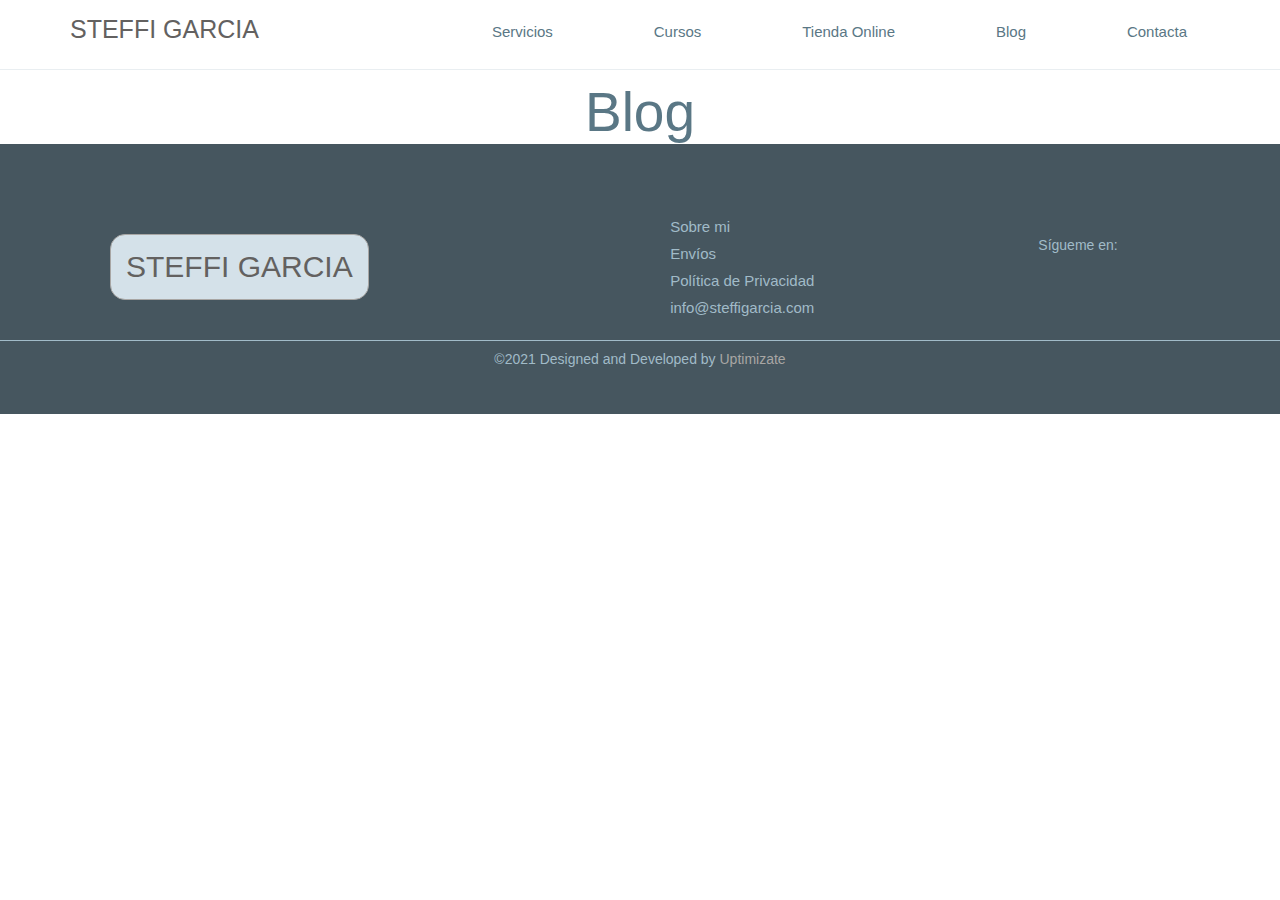
==== blog.html @ 65456393 "primera version proyecto uptimizate" ====
<!DOCTYPE html>
<html lang="es">

<head>
    <meta charset="UTF-8">
    <title>Blog</title>
    <meta name="viewport" content="width=device-width; initial-scale=1.0; maximum-scale=1.0;">
    <link rel="stylesheet" href="css/estilos.css">
    <link rel="stylesheet" href="https://pro.fontawesome.com/releases/v5.10.0/css/all.css" integrity="sha384-AYmEC3Yw5cVb3ZcuHtOA93w35dYTsvhLPVnYs9eStHfGJvOvKxVfELGroGkvsg+p" crossorigin="anonymous" />
</head>

<body>
    <!----------------------------------------- Cabecera ----------------------------------------->
    <header class="cabecera">
        <div class="centrado">
            <div class="gridCabecera">

                <!----------- Logo Cabecera------------>

                <div id="logoCabecera">
                    <a href="index.html" class="logo">STEFFI GARCIA</a>
                </div>
                <!----------- Menú Cabecera------------>
                <div id="navmenu">
                    <nav>
                        <ul class="menu flexFather">
                            <li class="flexItem"><a href="servicios.html ">Servicios</a></li>
                            <li class="flexItem"><a href="cursos.html ">Cursos</a></li>
                            <li class="flexItem"><a href="https://steffigarcia.com">Tienda Online</a></li>
                            <li class="flexItem"><a href="blog.html ">Blog</a></li>
                            <li class="flexItem"><a href="Contacta.html ">Contacta</a></li>
                        </ul>
                    </nav>
                </div>

            </div>
    </header>
    <main>
        <article>
            <article class="centrado">
                <h1>Blog</h1>


            </article>
    </main>
</body>
<!-----------        FOOTER       -------------------------------------->

<footer>
    <div class="centrado ">
        <div class="flexFather ">

            <!------------------------------- logo FOOTER ---------------------------------------------------------------->
            <div class="logoFooter left ">
                <a href="index.html ">STEFFI GARCIA</a>
            </div>

            <!-------------------------------- menú FOOTER --------------------------------------------------------------->

            <div class="flexItem ">
                <nav class="navFooter ">
                    <ul class="menuFooter ">
                        <li><a href="sobreMi.html ">Sobre mi</a></li>
                        <li><a href="envios.html ">Envíos</a></li>
                        <li><a href="politica-privacidad.html">Política de Privacidad</a></li>
                        <li>
                            <a href="mailto:info@steffigarcia.com "> <i class="far fa-envelope "></i> info@steffigarcia.com</a>
                        </li>
                    </ul>
                </nav>

            </div>
            <div class="flexItem">
                <nav>
                    <ul class="menuFooter">
                        <li>
                            <p>Sígueme en:</p>
                            <a class="instagram " href="https://www.instagram.com/steffi_xxii "><i class="fab fa-instagram redesFooter "></i></a>
                            <a class="pinterest " href="# "><i class="fab fa-pinterest redesFooter "></i></a>
                            <a class="twitter " href="https://www.twitter.com/EstefaniaGE "><i class="fab fa-twitter redesFooter "></i></a>
                            <a class="linkedin " href="https://www.linkedin.com/in/estefaniagaes "><i class="fab fa-linkedin-in redesFooter "></i></a>
                        </li>
                    </ul>
                </nav>
            </div>

        </div>

    </div>
    <!------------------------------- bloque INFO FOOTER----------------------->

    <div class="infoFooter">

        <p>&copy;2021 Designed and Developed by
            <a href="# ">Uptimizate </a>
        </p>


    </div>

</footer>
</body>

</html>
---- css/estilos.css ----
* {
        margin: 0;
        padding: 0;
        box-sizing: border-box;
    }
    
    body {
        font-family: 'Open Sans', sans-serif;
    }
    
    a {
        text-decoration: none;
    }
    
    .centrado {
        width: 1140px;
        margin: 0 auto;
    }
    /*---------------------Distribución Flex-----------------------*/
    
    .flexFather {
        display: flex;
        flex-direction: row;
        flex-wrap: wrap;
        justify-content: space-between;
        align-items: center;
    }
    
    .flexItem {
        justify-items: flex-start;
        align-items: strech;
    }
    
    .left {
        align-self: flex-start;
        width: 33%;
    }
    
    .right {
        margin-left: auto;
        width: 33%;
    }
    /*------------------------------------ Logos ------------------------------------*/
    
    a.logo {
        display: inline-block;
        font-size: 25px;
        color: #636160;
        padding: 15px 0;
    }
    
    a.logo:hover {
        color: #A1BBC8;
    }
    
    .logoFooter a {
        display: inline-block;
        margin: 40px 0px 40px 40px;
        height: auto;
        font-size: 30px;
        color: #636160;
        background-color: #d4e1e9;
        padding: 15px;
        border: 1px solid #a8a6a4;
        border-radius: 15px;
    }
    
    .logoFooter a:hover {
        color: #636160;
        background-color: #fff;
        border: 1px solid #a8a6a4;
    }
    /*----------------------------------- Menús -----------------------------------*/
    
    .menuFooter a {
        padding: 5px;
        font-size: 15px;
        font-weight: 500;
        color: #A1BBC8;
        display: inline-block;
        margin: auto;
    }
    
    ul {
        list-style: none;
    }
    
    .menu a {
        display: inline-block;
        padding: 23px;
        font-size: 15px;
        font-weight: 500;
        color: #5a7785;
    }
    
    .menu a:hover,
    .menuFooter a:hover {
        color: #5a7785;
    }
    /* ------------------------ Listados-----------------*/
    
    .listaBolitas {
        width: 60%;
        list-style-type: circle;
        margin: 0 100px;
    }
    /*------------------------- Títulos y Textos ------------------------------*/
    
    .tituloSeccion {
        padding: 50px 0;
        font-size: 45px;
        font-weight: 400;
        color: #5a7785;
    }
    
    .tituloProyecto {
        font-size: 20px;
        font-weight: 400;
        color: #5a7785;
    }
    
    h1 {
        color: #5a7785;
        padding-top: 7%;
        font-size: 55px;
        font-weight: 300;
        text-align: center;
    }
    
    .texto {
        width: 95%;
        font-size: 14px;
        font-weight: 300;
        color: #636160;
        padding: 25px 0;
    }
    /* --------------------- Tabla ----------------------------------*/
    
    .tabla {
        width: 80%;
        height: auto;
        color: #5a7785;
        text-align: center;
        margin: 30px auto;
        border-radius: 15px;
        border-spacing: 20px 5px;
    }
    
    td {
        padding: 20px;
        font-weight: 300;
        font-size: 14px;
        background-color: #fff;
        border-radius: 10px;
    }
    
    th {
        font-weight: 600;
        font-size: 18px;
        background-color: #A1BBC8;
        color: #fff;
        border-radius: 10px;
    }
    
    .gris {
        background-color: #b7d1df;
    }
    /* ----- Formulario----*/
    /*-- Formulario --*/
    
    .itemFormulario,
    .itemBotones {
        width: 100%;
        margin: 0 auto;
    }
    
    #formulario {
        margin: 100px 0;
    }
    /*--------------------- Proyectos Destacados -------------------------*/
    
    .cajaArticulos {
        width: 100%;
    }
    
    .artDestacado {
        width: 30%;
        margin: 0 auto;
        padding: 0 1rem;
    }
    /*-----------------------------------SECCIONES -----------------------------------*/
    /* --------SECCIÓN Cabecera --------*/
    
    .cabecera {
        height: 70px;
        border-bottom: 1px solid #E9EEF1;
        background-color: #fff;
        position: fixed;
        width: 100%;
        top: 0;
    }
    
    #navmenu a:hover {
        color: #A1BBC8;
    }
    /*-------------------------Grid Cabecera ---------------*/
    
    .gridCabecera {
        display: grid;
        grid-template-areas: "logo menu ";
        grid-template-columns: 35% 65%;
    }
    
    #logoCabecera {
        grid-area: logo;
        justify-content: start;
        align-items: center;
    }
    
    #navmenu {
        grid-area: menu;
        justify-content: center;
        align-items: center;
    }
    /*-------------------------FIN Grid Cabecera ---------------*/
    /*-------------------------SECCIÓN Cabecera------------------------*/
    /* -------- SECCIÓN Principal --------*/
    
    .seccionPrincipal {
        height: 950px;
        background-image: url(../img/steffigarcia.jpg);
        background-attachment: fixed;
        background-repeat: no-repeat;
        background-size: cover;
        background-position: center;
    }
    
    .sobreMi {
        margin: left;
        width: 60%;
        font-size: 15px;
        background-color: #fff;
        border-radius: 15px;
        box-shadow: 0px 0px 7px 3px #b3cad6;
        text-align: center;
        display: inline-block;
        position: absolute;
        bottom: 70px;
        animation-duration: 2s;
        animation-name: aparecer;
        animation-iteration-count: 1;
    }
    /*----------FIN SECCIÓN Principal -------------------------------*/
    /* -------- SECCIÓN Destacados --------*/
    
    .seccionDestacados {
        height: 450px;
    }
    /*----------FIN SECCIÓN Destacados ------------------------------*/
    /* -------- SECCIÓN Eleva --------*/
    
    .transform:hover {
        transform: scale(1.5, 1.5);
        padding-right: 2px;
    }
    
    .seccionEleva {
        background: rgb(105, 136, 153);
        background: linear-gradient(90deg, rgba(105, 136, 153, 1) 0%, rgba(161, 187, 200, 1) 35%, rgba(233, 238, 241, 1) 100%);
        height: 535px;
        position: relative;
    }
    /* --------Newsletter --------*/
    
    .newsletter {
        margin: auto;
        width: 500px;
        height: 50px;
        font-size: 15px;
        background-color: #fff;
        border-radius: 15px;
        box-shadow: 0px 0px 7px 3px #b3cad6;
        position: absolute;
        bottom: -20px;
        right: 0;
        left: 0;
    }
    
    .newsform {
        display: inline-block;
        margin: auto;
    }
    
    .newsform input,
    button {
        border: 1px solid #A1BBC8;
        border-radius: 5px;
        padding: 3px 5px;
        color: #fff;
        display: inline-block;
    }
    
    button {
        background-color: #A1BBC8;
        padding: 3px 5px;
    }
    
    button:hover {
        background-color: #fff;
        color: #A1BBC8;
    }
    
    .email-input {
        padding: 15px;
        text-align: center;
    }
    
    .email-input p {
        font-weight: 600;
        display: inline-block;
        padding-right: 20px;
        color: #5a7785;
    }
    /*---------FIN SECCIÓN Eleva ----------------------------------*/
    /* -------- Footer --------*/
    
    footer {
        height: 270px;
        background-color: #46565f;
        color: #A1BBC8;
        font-size: 14px;
        padding-top: 50px;
    }
    
    footer a {
        color: #a8a6a4;
    }
    
    footer a:hover {
        color: #A1BBC8;
    }
    
    .infoFooter {
        padding-top: 10px;
        text-align: center;
        border-top: 1px solid #A1BBC8;
    }
    
    .redesFooter {
        display: inline-block;
        font-size: 30px;
        padding: 15px;
    }
    
    .email-input {
        justify-items: flex-end;
        padding-left: 25px;
    }
    /*---------FIN SECCIÓN Footer ----------------------------------*/
    /*---------PÁGINA SERVICIOS ----------------------------------*/
    /* --- flex Servicios ---*/
    
    #titLineas {
        border-radius: 15px;
        background-color: #46565f;
        color: #fff;
        height: 100px;
        width: 20vw;
        margin: 20px auto;
    }
    
    #LineasdeNegocio {
        flex: 0 0 auto;
        height: 85vh;
        background: rgb(105, 136, 153);
        background: linear-gradient(90deg, rgba(105, 136, 153, 1) 0%, rgba(161, 187, 200, 1) 35%, rgba(233, 238, 241, 1) 100%);
    }
    
    .seccion {
        border-radius: 15px;
        background-color: rgba(255, 255, 255, 0.548);
        align-items: center;
        height: 300px;
        width: 42%;
        display: inline-block;
        text-align: center;
        margin: 1.5% auto;
        padding: 0 1.5rem;
    }
    
    .seccion:hover {
        background-color: #fff;
    }
    
    .tituloLinea {
        padding: 45px 10px;
        font-size: 35px;
        font-weight: 300;
        color: #fff;
        animation-duration: 3s;
        animation-name: aparecer;
        animation-iteration-count: 1;
    }
    
    @keyframes aparecer {
        0% {
            opacity: 0;
        }
        50% {
            opacity: 0.5;
        }
        100% {
            opacity: 1;
        }
    }
    
    .tituloSec {
        padding: 20px 10px;
        font-size: 35px;
        font-weight: 400;
        color: #5a7785;
        text-align: center;
    }
    /*--------- FIN PÁGINA SERVICIOS ----------------------------------*/
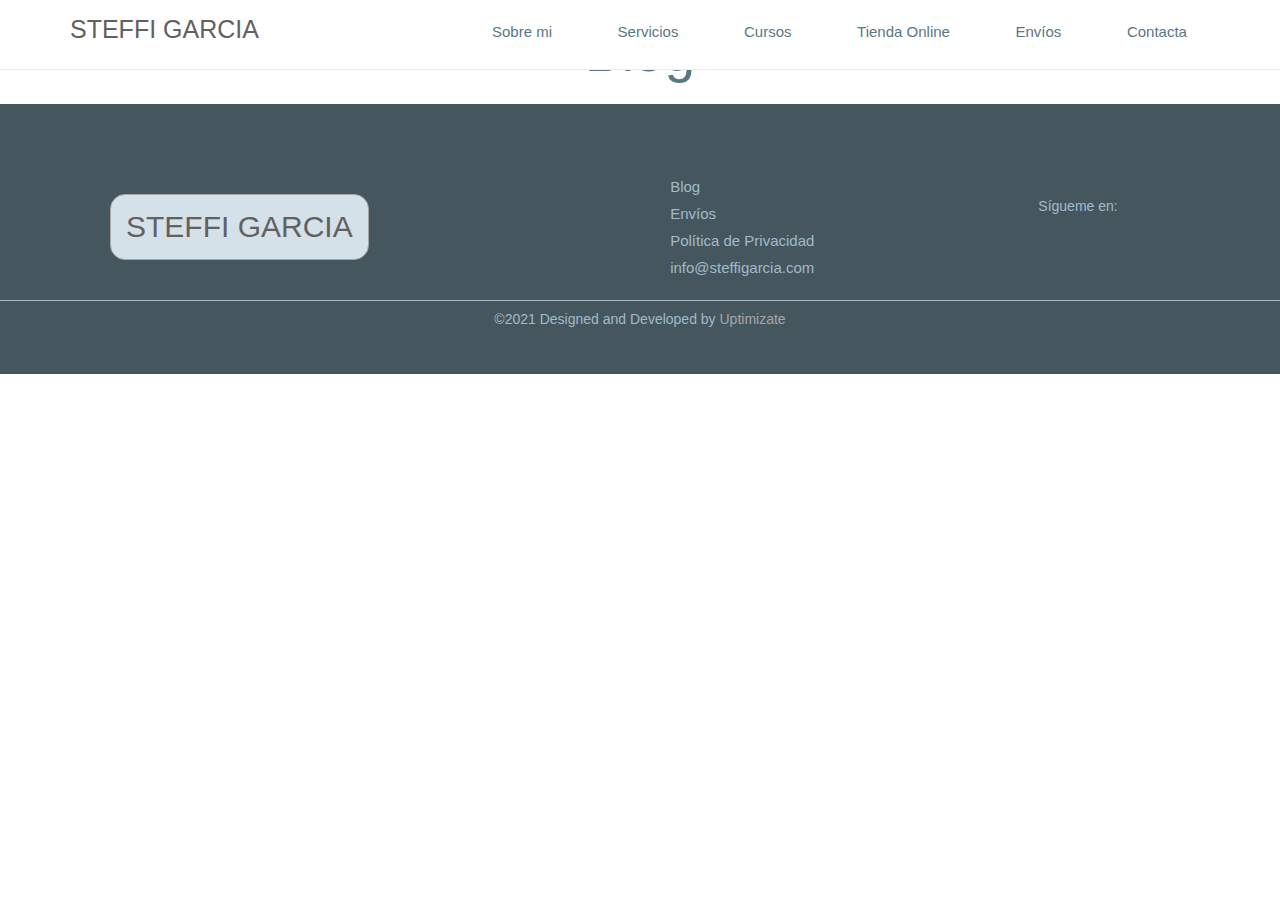
==== commit 428ed41b: "updated website" ====
--- a/blog.html
+++ b/blog.html
@@ -24,11 +24,12 @@
                 <div id="navmenu">
                     <nav>
                         <ul class="menu flexFather">
-                            <li class="flexItem"><a href="servicios.html ">Servicios</a></li>
-                            <li class="flexItem"><a href="cursos.html ">Cursos</a></li>
+                            <li class="flexItem"><a href="sobreMi.html ">Sobre mi</a></li>
+                            <li class="flexItem"><a href="servicios.html">Servicios</a></li>
+                            <li class="flexItem"><a href="cursos.html">Cursos</a></li>
                             <li class="flexItem"><a href="https://steffigarcia.com">Tienda Online</a></li>
-                            <li class="flexItem"><a href="blog.html ">Blog</a></li>
-                            <li class="flexItem"><a href="Contacta.html ">Contacta</a></li>
+                            <li class="flexItem"><a href="envios.html ">Envíos</a></li>
+                            <li class="flexItem"><a href="Contacta.html">Contacta</a></li>
                         </ul>
                     </nav>
                 </div>
@@ -60,7 +61,7 @@
             <div class="flexItem ">
                 <nav class="navFooter ">
                     <ul class="menuFooter ">
-                        <li><a href="sobreMi.html ">Sobre mi</a></li>
+                        <li><a href="blog.html">Blog</a></li>
                         <li><a href="envios.html ">Envíos</a></li>
                         <li><a href="politica-privacidad.html">Política de Privacidad</a></li>
                         <li>
--- a/css/estilos.css
+++ b/css/estilos.css
@@ -16,12 +16,21 @@
         width: 1140px;
         margin: 0 auto;
     }
-    /*---------------------Distribución Flex-----------------------*/
+    
+    .fotoleft {
+        padding: 15px 30px 10px 0;
+        float: left;
+    }
+    
+    .fotoright {
+        padding: 15px 0 10px 30px;
+        float: right;
+    }
+    /*---------------------Distribución Flex y Float-----------------------*/
     
     .flexFather {
         display: flex;
-        flex-direction: row;
-        flex-wrap: wrap;
+        flex-flow: row wrap;
         justify-content: space-between;
         align-items: center;
     }
@@ -39,6 +48,10 @@
     .right {
         margin-left: auto;
         width: 33%;
+    }
+    
+    .float {
+        float: right;
     }
     /*------------------------------------ Logos ------------------------------------*/
     
@@ -100,9 +113,9 @@
     /* ------------------------ Listados-----------------*/
     
     .listaBolitas {
-        width: 60%;
+        width: 80%;
         list-style-type: circle;
-        margin: 0 100px;
+        margin: 0 auto;
     }
     /*------------------------- Títulos y Textos ------------------------------*/
     
@@ -121,10 +134,16 @@
     
     h1 {
         color: #5a7785;
-        padding-top: 7%;
+        padding: 20px;
         font-size: 55px;
         font-weight: 300;
         text-align: center;
+    }
+    
+    .tituloBio {
+        font-size: 30px;
+        font-weight: 400;
+        color: #5a7785;
     }
     
     .texto {
@@ -132,7 +151,7 @@
         font-size: 14px;
         font-weight: 300;
         color: #636160;
-        padding: 25px 0;
+        padding: 15px 0;
     }
     /* --------------------- Tabla ----------------------------------*/
     
@@ -180,7 +199,8 @@
     /*--------------------- Proyectos Destacados -------------------------*/
     
     .cajaArticulos {
-        width: 100%;
+        margin: 50px auto;
+        width: 80vw;
     }
     
     .artDestacado {
@@ -192,12 +212,13 @@
     /* --------SECCIÓN Cabecera --------*/
     
     .cabecera {
+        width: 100vw;
         height: 70px;
         border-bottom: 1px solid #E9EEF1;
         background-color: #fff;
         position: fixed;
-        width: 100%;
         top: 0;
+        overflow: hidden;
     }
     
     #navmenu a:hover {
@@ -227,7 +248,7 @@
     /* -------- SECCIÓN Principal --------*/
     
     .seccionPrincipal {
-        height: 950px;
+        height: 95vh;
         background-image: url(../img/steffigarcia.jpg);
         background-attachment: fixed;
         background-repeat: no-repeat;
@@ -245,7 +266,7 @@
         text-align: center;
         display: inline-block;
         position: absolute;
-        bottom: 70px;
+        top: -20px;
         animation-duration: 2s;
         animation-name: aparecer;
         animation-iteration-count: 1;
@@ -254,7 +275,8 @@
     /* -------- SECCIÓN Destacados --------*/
     
     .seccionDestacados {
-        height: 450px;
+        height: 100px;
+        position: relative;
     }
     /*----------FIN SECCIÓN Destacados ------------------------------*/
     /* -------- SECCIÓN Eleva --------*/
@@ -377,15 +399,14 @@
     }
     
     .seccion {
-        border-radius: 15px;
-        background-color: rgba(255, 255, 255, 0.548);
-        align-items: center;
         height: 300px;
-        width: 42%;
-        display: inline-block;
-        text-align: center;
-        margin: 1.5% auto;
-        padding: 0 1.5rem;
+        width: 46%;
+        text-align: center;
+        padding: 20px;
+        margin: 20px;
+        background-color: #f9f9fa;
+        border: 1px solid #E9EEF1;
+        border-radius: 18px;
     }
     
     .seccion:hover {
@@ -421,4 +442,78 @@
         color: #5a7785;
         text-align: center;
     }
-    /*--------- FIN PÁGINA SERVICIOS ----------------------------------*/+    /*--------- FIN PÁGINA SERVICIOS ----------------------------------*/
+    /*--------- INICIO PÁGINA SOBRE MI ----------------------------------*/
+    
+    .bannerPagina {
+        width: 100vw;
+        height: 50px;
+        padding-top: 75px;
+        background-color: #91bcd1;
+    }
+    
+    .pagina {
+        width: 100vw;
+        height: 80px;
+        padding-bottom: 20px;
+        background-color: #91bcd142;
+    }
+    
+    .pagina__titulo {
+        padding: 20px;
+        font-size: 40px;
+        font-weight: 500;
+        text-align: end;
+        color: #5a7785;
+    }
+    
+    .section {
+        padding: 50px 0;
+    }
+    
+    .textoLista {
+        text-align: center;
+        list-style: none;
+        font-size: 14px;
+        font-weight: bold;
+        color: #636160;
+        padding: 10px 0;
+    }
+    
+    .cajalista {
+        width: 30%;
+        height: auto;
+        padding: 20px;
+        margin: 10px;
+        background-color: #f9f9fa;
+        border: 1px solid #E9EEF1;
+        border-radius: 18px;
+    }
+    
+    .cajalista:hover {
+        background-color: #95cae946;
+        border: 1px solid #3c8cbb;
+        color: #3c8cbb;
+    }
+    
+    .seccionBackground-color {
+        background-color: #f9f9fa;
+        border-radius: 18px;
+        padding: 20px;
+    }
+    
+    .listacajas {
+        width: 60%;
+        margin: 0 auto;
+    }
+    
+    .textoCentrado {
+        text-align: center;
+    }
+    
+    .fotobio {
+        border-radius: 50%;
+        width: 100px;
+        height: 100px;
+    }
+    /*--------- INICIO PÁGINA SOBRE MI ----------------------------------*/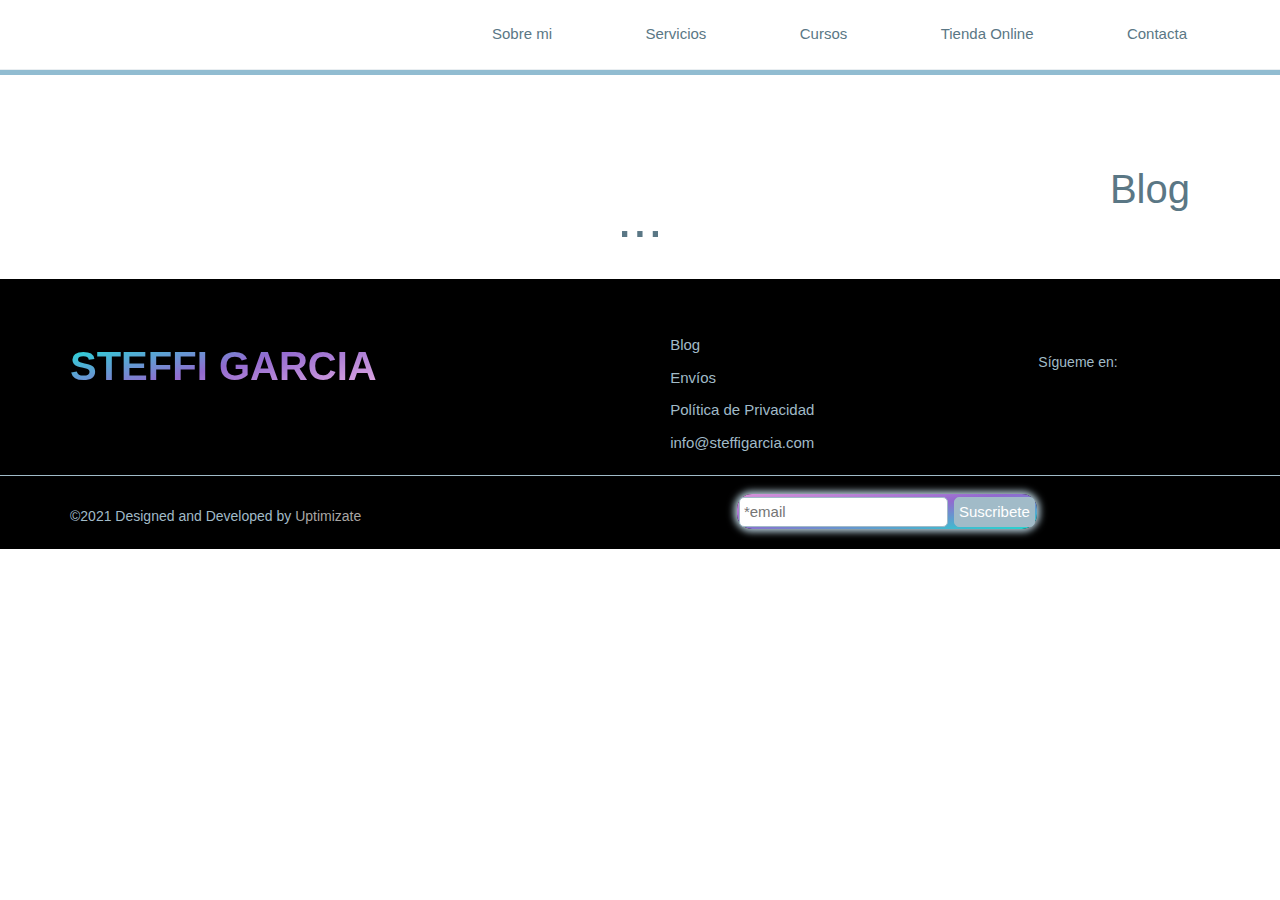
==== commit 6b4243e2: "Updated 10/07/2021" ====
--- a/blog.html
+++ b/blog.html
@@ -5,6 +5,7 @@
     <meta charset="UTF-8">
     <title>Blog</title>
     <meta name="viewport" content="width=device-width; initial-scale=1.0; maximum-scale=1.0;">
+    <link rel="stylesheet" href="https://stackpath.bootstrapcdn.com/bootstrap/4.5.2/css/bootstrap.min.css" integrity="sha384-JcKb8q3iqJ61gNV9KGb8thSsNjpSL0n8PARn9HuZOnIxN0hoP+VmmDGMN5t9UJ0Z" crossorigin="anonymous">
     <link rel="stylesheet" href="css/estilos.css">
     <link rel="stylesheet" href="https://pro.fontawesome.com/releases/v5.10.0/css/all.css" integrity="sha384-AYmEC3Yw5cVb3ZcuHtOA93w35dYTsvhLPVnYs9eStHfGJvOvKxVfELGroGkvsg+p" crossorigin="anonymous" />
 </head>
@@ -18,88 +19,102 @@
                 <!----------- Logo Cabecera------------>
 
                 <div id="logoCabecera">
-                    <a href="index.html" class="logo">STEFFI GARCIA</a>
+                    <a href="index.html" class="logoWhite">STEFFI GARCIA</a>
                 </div>
                 <!----------- Menú Cabecera------------>
                 <div id="navmenu">
                     <nav>
-                        <ul class="menu flexFather">
-                            <li class="flexItem"><a href="sobreMi.html ">Sobre mi</a></li>
-                            <li class="flexItem"><a href="servicios.html">Servicios</a></li>
-                            <li class="flexItem"><a href="cursos.html">Cursos</a></li>
-                            <li class="flexItem"><a href="https://steffigarcia.com">Tienda Online</a></li>
-                            <li class="flexItem"><a href="envios.html ">Envíos</a></li>
-                            <li class="flexItem"><a href="Contacta.html">Contacta</a></li>
+                        <ul class="menu nav flexFather">
+                            <li class="nav-item flexItem">
+                                <a class="nav-link" href=" sobreMi.html ">Sobre mi</a></li>
+                            <li class="nav-item flexItem "><a class="nav-link" href="servicios.html ">Servicios</a></li>
+                            <li class="nav-item flexItem "><a class="nav-link" href="cursos.html ">Cursos</a></li>
+                            <li class="nav-item flexItem "><a class="nav-link" href="https://steffigarcia.com ">Tienda Online</a></li>
+                            <li class="nav-item flexItem "><a class="nav-link" href="Contacta.html ">Contacta</a></li>
                         </ul>
                     </nav>
                 </div>
 
             </div>
     </header>
-    <main>
+    <main class="main">
+        <section class="bannerPagina">
+
+        </section>
+        <section class="pagina">
+            <h4 class="pagina__titulo centrado">Blog</h4>
+        </section>
         <article>
             <article class="centrado">
-                <h1>Blog</h1>
+                <h1>...</h1>
 
 
             </article>
     </main>
-</body>
-<!-----------        FOOTER       -------------------------------------->
+    <!-----------        FOOTER       -------------------------------------->
 
-<footer>
-    <div class="centrado ">
-        <div class="flexFather ">
+    <footer>
+        <div class="centrado ">
+            <div class="flexFather ">
 
-            <!------------------------------- logo FOOTER ---------------------------------------------------------------->
-            <div class="logoFooter left ">
-                <a href="index.html ">STEFFI GARCIA</a>
-            </div>
+                <!------------------------------- logo FOOTER ---------------------------------------------------------------->
+                <div class="logoFooter left ">
+                    <a href="index.html ">STEFFI GARCIA</a>
+                </div>
+                <!----------- Sección Newsletter------------>
 
-            <!-------------------------------- menú FOOTER --------------------------------------------------------------->
+                <section class="newsletter ">
+                    <form class="newsletter__newsform ">
+                        <input class="newsletter__newsform__input " type=" text " placeholder="*email " id="email ">
+                        <button class="newsletter__newsform__button " type="button " id="subs ">Suscribete</button>
+                    </form>
+                </section>
+                <!-------------------------------- menú FOOTER --------------------------------------------------------------->
 
-            <div class="flexItem ">
-                <nav class="navFooter ">
-                    <ul class="menuFooter ">
-                        <li><a href="blog.html">Blog</a></li>
-                        <li><a href="envios.html ">Envíos</a></li>
-                        <li><a href="politica-privacidad.html">Política de Privacidad</a></li>
-                        <li>
-                            <a href="mailto:info@steffigarcia.com "> <i class="far fa-envelope "></i> info@steffigarcia.com</a>
-                        </li>
-                    </ul>
-                </nav>
+                <div class="flexItem ">
+                    <nav class="navFooter ">
+                        <ul class="menuFooter ">
+                            <li><a href="blog.html ">Blog</a></li>
+                            <li><a href="envios.html ">Envíos</a></li>
+                            <li><a href="politica-privacidad.html ">Política de Privacidad</a></li>
+                            <li>
+                                <a href="mailto:info@steffigarcia.com "> <i class="far fa-envelope "></i> info@steffigarcia.com</a>
+                            </li>
+                        </ul>
+                    </nav>
 
-            </div>
-            <div class="flexItem">
-                <nav>
-                    <ul class="menuFooter">
-                        <li>
-                            <p>Sígueme en:</p>
-                            <a class="instagram " href="https://www.instagram.com/steffi_xxii "><i class="fab fa-instagram redesFooter "></i></a>
-                            <a class="pinterest " href="# "><i class="fab fa-pinterest redesFooter "></i></a>
-                            <a class="twitter " href="https://www.twitter.com/EstefaniaGE "><i class="fab fa-twitter redesFooter "></i></a>
-                            <a class="linkedin " href="https://www.linkedin.com/in/estefaniagaes "><i class="fab fa-linkedin-in redesFooter "></i></a>
-                        </li>
-                    </ul>
-                </nav>
+                </div>
+                <div class="flexItem ">
+                    <nav>
+                        <ul class="menuFooter ">
+                            <li>
+                                <p>Sígueme en:</p>
+                                <a class="instagram " href="https://www.instagram.com/steffi_xxii "><i class="fab fa-instagram redesFooter "></i></a>
+                                <a class="pinterest " href="# "><i class="fab fa-pinterest redesFooter "></i></a>
+                                <a class="twitter " href="https://www.twitter.com/EstefaniaGE "><i class="fab fa-twitter redesFooter "></i></a>
+                                <a class="linkedin " href="https://www.linkedin.com/in/estefaniagaes "><i class="fab fa-linkedin-in redesFooter "></i></a>
+                            </li>
+                        </ul>
+                    </nav>
+                </div>
+
             </div>
 
         </div>
+        <!------------------------------- bloque INFO FOOTER----------------------->
+        <div class="separator "></div>
+        <div class="infoFooter centrado ">
 
-    </div>
-    <!------------------------------- bloque INFO FOOTER----------------------->
-
-    <div class="infoFooter">
-
-        <p>&copy;2021 Designed and Developed by
-            <a href="# ">Uptimizate </a>
-        </p>
+            <p>&copy;2021 Designed and Developed by
+                <a href="# ">Uptimizate </a>
+            </p>
 
 
-    </div>
+        </div>
 
-</footer>
+    </footer>
+
+    <script src="https://cdn.jsdelivr.net/npm/bootstrap@5.0.2/dist/js/bootstrap.bundle.min.js " integrity="sha384-MrcW6ZMFYlzcLA8Nl+NtUVF0sA7MsXsP1UyJoMp4YLEuNSfAP+JcXn/tWtIaxVXM " crossorigin="anonymous "></script>
 </body>
 
 </html>--- a/css/estilos.css
+++ b/css/estilos.css
@@ -62,26 +62,36 @@
         padding: 15px 0;
     }
     
+    .logoWhite {
+        display: inline-block;
+        font-size: 25px;
+        color: #fff;
+        padding: 15px 0;
+    }
+    
     a.logo:hover {
         color: #A1BBC8;
     }
     
     .logoFooter a {
         display: inline-block;
-        margin: 40px 0px 40px 40px;
-        height: auto;
-        font-size: 30px;
-        color: #636160;
-        background-color: #d4e1e9;
-        padding: 15px;
-        border: 1px solid #a8a6a4;
-        border-radius: 15px;
+        font-size: 40px;
+        line-height: 45px;
+        font-weight: 600;
+        background: linear-gradient(to bottom right, #01ffda, #926acf, #fbbde9);
+        /* clip informático */
+        -webkit-background-clip: text;
+        background-clip: text;
+        -webkit-text-fill-color: transparent;
+        transition: color .2s ease-out;
+        padding: 15px 0;
     }
     
     .logoFooter a:hover {
         color: #636160;
         background-color: #fff;
-        border: 1px solid #a8a6a4;
+        transform: scale(1.1, 1.1);
+        transition: transform .2s ease-out;
     }
     /*----------------------------------- Menús -----------------------------------*/
     
@@ -94,6 +104,10 @@
         margin: auto;
     }
     
+    .menuFooter a:hover {
+        color: rgb(215, 147, 217);
+    }
+    
     ul {
         list-style: none;
     }
@@ -106,8 +120,7 @@
         color: #5a7785;
     }
     
-    .menu a:hover,
-    .menuFooter a:hover {
+    .menu a:hover {
         color: #5a7785;
     }
     /* ------------------------ Listados-----------------*/
@@ -126,6 +139,13 @@
         color: #5a7785;
     }
     
+    .tituloSeccionBlanco {
+        padding: 50px 0;
+        font-size: 45px;
+        font-weight: 400;
+        color: #fff;
+    }
+    
     .tituloProyecto {
         font-size: 20px;
         font-weight: 400;
@@ -140,10 +160,10 @@
         text-align: center;
     }
     
-    .tituloBio {
+    .subtitleWhite {
         font-size: 30px;
         font-weight: 400;
-        color: #5a7785;
+        color: #fff;
     }
     
     .texto {
@@ -153,6 +173,22 @@
         color: #636160;
         padding: 15px 0;
     }
+    
+    .textWhite {
+        width: 95%;
+        font-size: 15px;
+        font-weight: 400;
+        color: rgb(230, 230, 230);
+        padding: 15px 0;
+    }
+    
+    .textGrey {
+        width: 95%;
+        font-size: 15px;
+        font-weight: 400;
+        color: #636160;
+        padding: 15px 0;
+    }
     /* --------------------- Tabla ----------------------------------*/
     
     .tabla {
@@ -185,16 +221,49 @@
         background-color: #b7d1df;
     }
     /* ----- Formulario----*/
-    /*-- Formulario --*/
+    
+    .contacta {
+        width: 100vw;
+        padding-top: 70px;
+        height: 750px;
+        background-image: linear-gradient(to bottom right, rgb(215, 147, 217), rgb(201, 139, 215), rgb(187, 131, 213), rgb(174, 122, 211), rgb(160, 114, 209), rgb(146, 106, 207), rgb(128, 124, 207), rgb(109, 143, 207), rgb(91, 161, 207), rgb(72, 179, 207), rgb(54, 198, 207), rgb(35, 216, 207));
+    }
+    
+    .formulario {
+        width: 50%;
+        margin: 0 auto;
+        background-color: #fff;
+        border-radius: 18px;
+        padding: 20px;
+    }
     
     .itemFormulario,
     .itemBotones {
         width: 100%;
+        margin: 15px auto;
+    }
+    
+    .btnCentrado {
+        text-align: center;
+        margin-top: 35px;
+    }
+    
+    .label {
+        padding-top: 10px;
+    }
+    
+    .btn-primary {
+        color: #fff;
+        background-color: rgb(35, 216, 207);
+        border-color: rgba(72, 180, 207, 0);
+        padding: 5px 25px;
         margin: 0 auto;
     }
     
-    #formulario {
-        margin: 100px 0;
+    .btn-primary:hover {
+        color: #fff;
+        background-color: rgb(215, 147, 217);
+        border-color: rgb(160, 114, 209);
     }
     /*--------------------- Proyectos Destacados -------------------------*/
     
@@ -248,35 +317,35 @@
     /* -------- SECCIÓN Principal --------*/
     
     .seccionPrincipal {
-        height: 95vh;
-        background-image: url(../img/steffigarcia.jpg);
-        background-attachment: fixed;
-        background-repeat: no-repeat;
-        background-size: cover;
-        background-position: center;
-    }
-    
-    .sobreMi {
+        padding-top: 70px;
+        height: 98vh;
+    }
+    
+    .sobreMi_resumen {
         margin: left;
-        width: 60%;
+        width: auto;
+        height: auto;
+        padding: 10px;
         font-size: 15px;
-        background-color: #fff;
+        background-color: rgba(255, 255, 255);
         border-radius: 15px;
         box-shadow: 0px 0px 7px 3px #b3cad6;
         text-align: center;
+        position: fixed;
         display: inline-block;
-        position: absolute;
-        top: -20px;
+        left: 120px;
+        top: 356px;
         animation-duration: 2s;
         animation-name: aparecer;
         animation-iteration-count: 1;
+        z-index: 5;
     }
     /*----------FIN SECCIÓN Principal -------------------------------*/
     /* -------- SECCIÓN Destacados --------*/
     
     .seccionDestacados {
-        height: 100px;
-        position: relative;
+        height: 400px;
+        background-image: linear-gradient(to bottom right, rgb(215, 147, 217), rgb(201, 139, 215), rgb(187, 131, 213), rgb(174, 122, 211), rgb(160, 114, 209), rgb(146, 106, 207), rgb(128, 124, 207), rgb(109, 143, 207), rgb(91, 161, 207), rgb(72, 179, 207), rgb(54, 198, 207), rgb(35, 216, 207));
     }
     /*----------FIN SECCIÓN Destacados ------------------------------*/
     /* -------- SECCIÓN Eleva --------*/
@@ -288,38 +357,79 @@
     
     .seccionEleva {
         background: rgb(105, 136, 153);
-        background: linear-gradient(90deg, rgba(105, 136, 153, 1) 0%, rgba(161, 187, 200, 1) 35%, rgba(233, 238, 241, 1) 100%);
+        background-image: linear-gradient(to bottom right, rgb(215, 147, 217), rgb(201, 139, 215), rgb(187, 131, 213), rgb(174, 122, 211), rgb(160, 114, 209), rgb(146, 106, 207), rgb(128, 124, 207), rgb(109, 143, 207), rgb(91, 161, 207), rgb(72, 179, 207), rgb(54, 198, 207), rgb(35, 216, 207));
         height: 535px;
+    }
+    /*---------FIN SECCIÓN Eleva ----------------------------------*/
+    /* -------- Footer --------*/
+    
+    footer {
+        height: 270px;
+        background-color: #000;
+        color: #A1BBC8;
+        font-size: 14px;
+        padding-top: 50px;
+        z-index: 1;
         position: relative;
+    }
+    
+    footer a {
+        color: #a8a6a4;
+    }
+    
+    footer a:hover {
+        color: #A1BBC8;
+    }
+    
+    .separator {
+        border-top: 1px solid #A1BBC8;
+    }
+    
+    .infoFooter {
+        padding-top: 30px;
+        text-align: left;
+    }
+    
+    .redesFooter {
+        color: rgba(79, 199, 207, 0.856);
+        display: inline-block;
+        font-size: 30px;
+        padding: 15px;
+    }
+    
+    .redesFooter:hover {
+        transform: scale(1.2, 1.2);
+        transition: transform .2s ease-out;
+        color: rgb(160, 114, 209);
     }
     /* --------Newsletter --------*/
     
     .newsletter {
         margin: auto;
-        width: 500px;
-        height: 50px;
+        width: 300px;
+        height: 35px;
         font-size: 15px;
-        background-color: #fff;
+        background-image: linear-gradient(to bottom right, rgb(215, 147, 217), rgb(201, 139, 215), rgb(187, 131, 213), rgb(174, 122, 211), rgb(160, 114, 209), rgb(146, 106, 207), rgb(128, 124, 207), rgb(109, 143, 207), rgb(91, 161, 207), rgb(72, 179, 207), rgb(54, 198, 207), rgb(35, 216, 207));
         border-radius: 15px;
         box-shadow: 0px 0px 7px 3px #b3cad6;
         position: absolute;
-        bottom: -20px;
-        right: 0;
-        left: 0;
-    }
-    
-    .newsform {
-        display: inline-block;
-        margin: auto;
-    }
-    
-    .newsform input,
-    button {
+        bottom: 20px;
+        right: 19%;
+    }
+    
+    .newsletter__newsform {
+        display: flex;
+        justify-content: center;
+        align-items: center;
+    }
+    
+    .newsletter__newsform__input,
+    .newsletter__newsform__button {
         border: 1px solid #A1BBC8;
         border-radius: 5px;
-        padding: 3px 5px;
-        color: #fff;
-        display: inline-block;
+        padding: 2.5px 4px;
+        color: #fff;
+        margin: 3px;
     }
     
     button {
@@ -333,54 +443,18 @@
     }
     
     .email-input {
-        padding: 15px;
-        text-align: center;
-    }
-    
-    .email-input p {
-        font-weight: 600;
-        display: inline-block;
-        padding-right: 20px;
-        color: #5a7785;
-    }
-    /*---------FIN SECCIÓN Eleva ----------------------------------*/
-    /* -------- Footer --------*/
-    
-    footer {
-        height: 270px;
-        background-color: #46565f;
-        color: #A1BBC8;
-        font-size: 14px;
-        padding-top: 50px;
-    }
-    
-    footer a {
-        color: #a8a6a4;
-    }
-    
-    footer a:hover {
-        color: #A1BBC8;
-    }
-    
-    .infoFooter {
-        padding-top: 10px;
-        text-align: center;
-        border-top: 1px solid #A1BBC8;
-    }
-    
-    .redesFooter {
-        display: inline-block;
-        font-size: 30px;
-        padding: 15px;
-    }
-    
-    .email-input {
         justify-items: flex-end;
         padding-left: 25px;
     }
     /*---------FIN SECCIÓN Footer ----------------------------------*/
     /*---------PÁGINA SERVICIOS ----------------------------------*/
     /* --- flex Servicios ---*/
+    
+    .servicios {
+        background-image: linear-gradient(to bottom right, rgb(215, 147, 217), rgb(201, 139, 215), rgb(187, 131, 213), rgb(174, 122, 211), rgb(160, 114, 209), rgb(146, 106, 207), rgb(128, 124, 207), rgb(109, 143, 207), rgb(91, 161, 207), rgb(72, 179, 207), rgb(54, 198, 207), rgb(35, 216, 207));
+        width: 100wv;
+        height: 2300px;
+    }
     
     #titLineas {
         border-radius: 15px;
@@ -395,7 +469,7 @@
         flex: 0 0 auto;
         height: 85vh;
         background: rgb(105, 136, 153);
-        background: linear-gradient(90deg, rgba(105, 136, 153, 1) 0%, rgba(161, 187, 200, 1) 35%, rgba(233, 238, 241, 1) 100%);
+        background-image: linear-gradient(to bottom right, rgb(215, 147, 217), rgb(201, 139, 215), rgb(187, 131, 213), rgb(174, 122, 211), rgb(160, 114, 209), rgb(146, 106, 207), rgb(128, 124, 207), rgb(109, 143, 207), rgb(91, 161, 207), rgb(72, 179, 207), rgb(54, 198, 207), rgb(35, 216, 207));
     }
     
     .seccion {
@@ -445,6 +519,12 @@
     /*--------- FIN PÁGINA SERVICIOS ----------------------------------*/
     /*--------- INICIO PÁGINA SOBRE MI ----------------------------------*/
     
+    .sobreMiPagina {
+        background-image: linear-gradient(to bottom right, rgb(215, 147, 217), rgb(201, 139, 215), rgb(187, 131, 213), rgb(174, 122, 211), rgb(160, 114, 209), rgb(146, 106, 207), rgb(128, 124, 207), rgb(109, 143, 207), rgb(91, 161, 207), rgb(72, 179, 207), rgb(54, 198, 207), rgb(35, 216, 207));
+        width: 100wv;
+        height: 2400px;
+    }
+    
     .bannerPagina {
         width: 100vw;
         height: 50px;
@@ -455,20 +535,34 @@
     .pagina {
         width: 100vw;
         height: 80px;
+        padding-top: 70px;
         padding-bottom: 20px;
-        background-color: #91bcd142;
-    }
-    
-    .pagina__titulo {
+    }
+    
+    .paginaTituloBlanco {
         padding: 20px;
         font-size: 40px;
         font-weight: 500;
         text-align: end;
-        color: #5a7785;
+        color: #fff;
+        margin-bottom: 50px;
+    }
+    
+    .pagina__titulo {
+        padding: 20px;
+        font-size: 40px;
+        font-weight: 500;
+        text-align: end;
+        color: #5a7785;
+    }
+    
+    .biografía {
+        position: relative;
     }
     
     .section {
-        padding: 50px 0;
+        padding: 20px;
+        margin: 20px 0;
     }
     
     .textoLista {
@@ -493,13 +587,13 @@
     .cajalista:hover {
         background-color: #95cae946;
         border: 1px solid #3c8cbb;
-        color: #3c8cbb;
+        color: #fff;
     }
     
     .seccionBackground-color {
         background-color: #f9f9fa;
         border-radius: 18px;
-        padding: 20px;
+        padding: 60px;
     }
     
     .listacajas {
@@ -516,4 +610,13 @@
         width: 100px;
         height: 100px;
     }
-    /*--------- INICIO PÁGINA SOBRE MI ----------------------------------*/+    
+    .fotobio:hover {
+        border-radius: 50%;
+        transform: scale(3, 3);
+        width: 100px;
+        height: 100px;
+    }
+    /*--------- FIN PÁGINA SOBRE MI ----------------------------------*/
+    /*--------- INICIO PÁGINA CONTACTA ----------------------------------*/
+    /*--------- INICIO PÁGINA CONTACTA ----------------------------------*/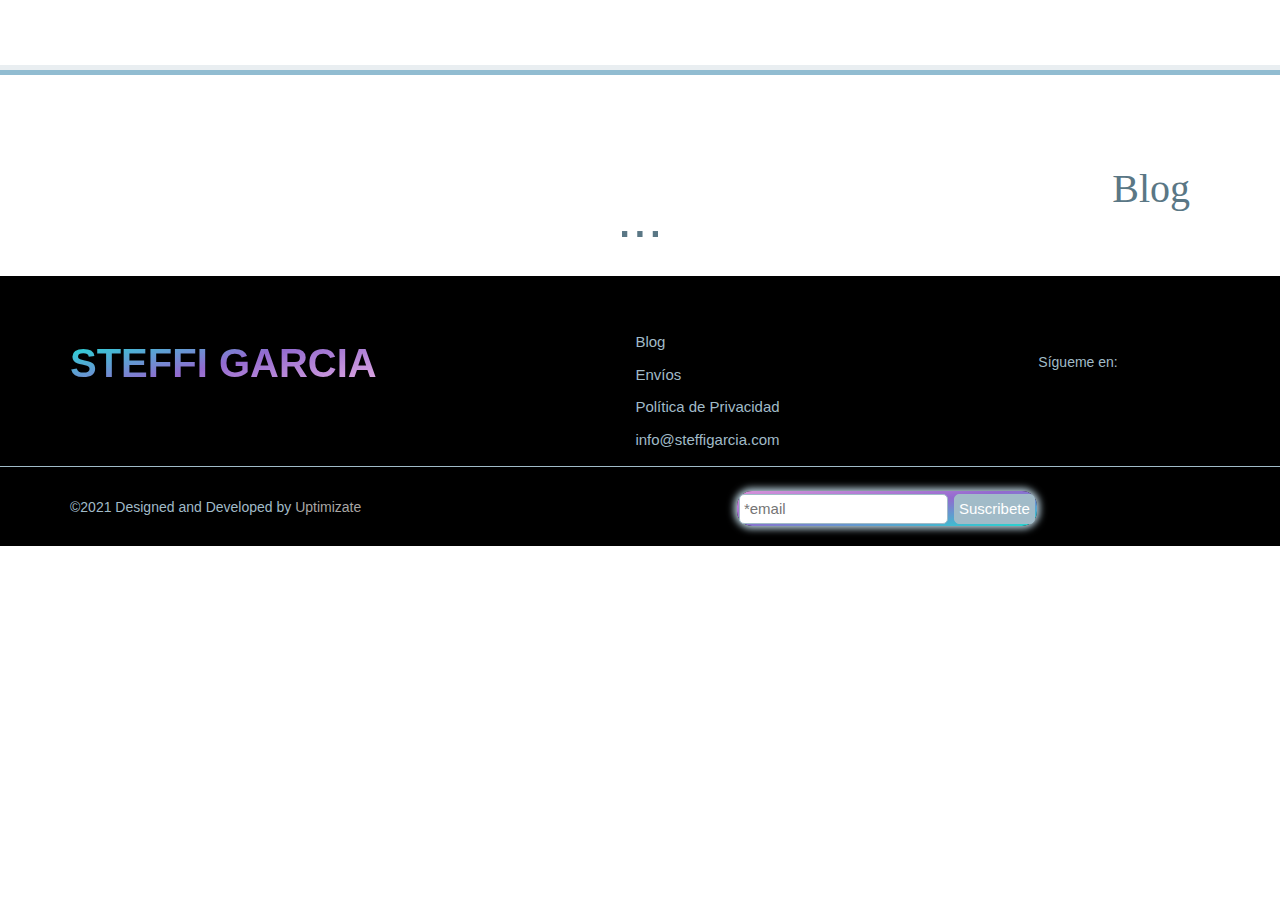
==== commit bf9eaab6: "Media queries applied" ====
--- a/blog.html
+++ b/blog.html
@@ -7,6 +7,7 @@
     <meta name="viewport" content="width=device-width; initial-scale=1.0; maximum-scale=1.0;">
     <link rel="stylesheet" href="https://stackpath.bootstrapcdn.com/bootstrap/4.5.2/css/bootstrap.min.css" integrity="sha384-JcKb8q3iqJ61gNV9KGb8thSsNjpSL0n8PARn9HuZOnIxN0hoP+VmmDGMN5t9UJ0Z" crossorigin="anonymous">
     <link rel="stylesheet" href="css/estilos.css">
+    <link rel="stylesheet" href="css/header-footer.css">
     <link rel="stylesheet" href="https://pro.fontawesome.com/releases/v5.10.0/css/all.css" integrity="sha384-AYmEC3Yw5cVb3ZcuHtOA93w35dYTsvhLPVnYs9eStHfGJvOvKxVfELGroGkvsg+p" crossorigin="anonymous" />
 </head>
 
@@ -42,7 +43,7 @@
 
         </section>
         <section class="pagina">
-            <h4 class="pagina__titulo centrado">Blog</h4>
+            <h2 class="h2Grey centrado">Blog</h2>
         </section>
         <article>
             <article class="centrado">
--- a/css/estilos.css
+++ b/css/estilos.css
@@ -4,8 +4,13 @@
         box-sizing: border-box;
     }
     
+    html {
+        font-size: 62.5%;
+    }
+    
     body {
         font-family: 'Open Sans', sans-serif;
+        max-width: 100%;
     }
     
     a {
@@ -14,8 +19,95 @@
     
     .centrado {
         width: 1140px;
-        margin: 0 auto;
-    }
+        max-width: 100%;
+        margin: 0 auto;
+    }
+    /*------------------------- Títulos y Textos ------------------------------*/
+    
+    .tituloProyecto {
+        font-size: 20px;
+        font-weight: 400;
+        color: #5a7785;
+    }
+    
+    h1 {
+        color: #5a7785;
+        padding: 20px;
+        font-size: 55px;
+        font-weight: 300;
+        text-align: center;
+    }
+    
+    .h2 {
+        padding: 50px 0;
+        font: 500 4rem 'Open Sans';
+        color: #5a7785;
+    }
+    
+    .h2Blanco {
+        padding: 20px;
+        font: 500 4rem 'Open Sans';
+        text-align: end;
+        color: #fff;
+        margin-bottom: 50px;
+    }
+    
+    .h2Grey {
+        padding: 20px;
+        font: 400 4rem 'Open Sans';
+        text-align: end;
+        color: #5a7785;
+    }
+    
+    .h3 {
+        padding: 50px 0;
+        font: 400 4.5rem 'Open Sans';
+        color: #5a7785;
+    }
+    
+    .h3Blanco {
+        padding: 50px 0;
+        font: 400 4.5rem 'Open Sans';
+        color: #fff;
+    }
+    
+    .h5 {
+        font: 400 3rem 'Open Sans';
+        color: #fff;
+    }
+    
+    .h5Grey {
+        font: 400 3rem 'Open Sans';
+        color: #5a7785;
+    }
+    
+    .textWhite {
+        width: 95%;
+        font: 400 1.5rem 'Open Sans';
+        color: rgb(230, 230, 230);
+        padding: 15px 0;
+    }
+    
+    .textGrey {
+        width: 95%;
+        font: 400 1.5rem 'Open Sans';
+        color: #636160;
+        padding: 15px 0;
+    }
+    
+    .textoLista {
+        text-align: center;
+        list-style: none;
+        font-size: 14px;
+        font-weight: bold;
+        color: #636160;
+        padding: 10px 0;
+    }
+    
+    .textoCentrado {
+        text-align: center;
+    }
+    /* ---- Fotos ---*/
     
     .fotoleft {
         padding: 15px 30px 10px 0;
@@ -25,6 +117,19 @@
     .fotoright {
         padding: 15px 0 10px 30px;
         float: right;
+    }
+    
+    .fotobio {
+        border-radius: 50%;
+        width: 100px;
+        height: 100px;
+    }
+    
+    .fotobio:hover {
+        border-radius: 50%;
+        transform: scale(3, 3);
+        width: 100px;
+        height: 100px;
     }
     /*---------------------Distribución Flex y Float-----------------------*/
     
@@ -36,158 +141,31 @@
     }
     
     .flexItem {
-        justify-items: flex-start;
+        justify-self: flex-start;
         align-items: strech;
     }
     
     .left {
         align-self: flex-start;
-        width: 33%;
     }
     
     .right {
         margin-left: auto;
-        width: 33%;
     }
     
     .float {
         float: right;
     }
-    /*------------------------------------ Logos ------------------------------------*/
-    
-    a.logo {
-        display: inline-block;
-        font-size: 25px;
-        color: #636160;
-        padding: 15px 0;
-    }
-    
-    .logoWhite {
-        display: inline-block;
-        font-size: 25px;
-        color: #fff;
-        padding: 15px 0;
-    }
-    
-    a.logo:hover {
-        color: #A1BBC8;
-    }
-    
-    .logoFooter a {
-        display: inline-block;
-        font-size: 40px;
-        line-height: 45px;
-        font-weight: 600;
-        background: linear-gradient(to bottom right, #01ffda, #926acf, #fbbde9);
-        /* clip informático */
-        -webkit-background-clip: text;
-        background-clip: text;
-        -webkit-text-fill-color: transparent;
-        transition: color .2s ease-out;
-        padding: 15px 0;
-    }
-    
-    .logoFooter a:hover {
-        color: #636160;
-        background-color: #fff;
-        transform: scale(1.1, 1.1);
-        transition: transform .2s ease-out;
-    }
-    /*----------------------------------- Menús -----------------------------------*/
-    
-    .menuFooter a {
-        padding: 5px;
-        font-size: 15px;
-        font-weight: 500;
-        color: #A1BBC8;
-        display: inline-block;
-        margin: auto;
-    }
-    
-    .menuFooter a:hover {
-        color: rgb(215, 147, 217);
-    }
+    /* ------------------------ Listados-----------------*/
     
     ul {
         list-style: none;
     }
-    
-    .menu a {
-        display: inline-block;
-        padding: 23px;
-        font-size: 15px;
-        font-weight: 500;
-        color: #5a7785;
-    }
-    
-    .menu a:hover {
-        color: #5a7785;
-    }
-    /* ------------------------ Listados-----------------*/
     
     .listaBolitas {
         width: 80%;
         list-style-type: circle;
         margin: 0 auto;
-    }
-    /*------------------------- Títulos y Textos ------------------------------*/
-    
-    .tituloSeccion {
-        padding: 50px 0;
-        font-size: 45px;
-        font-weight: 400;
-        color: #5a7785;
-    }
-    
-    .tituloSeccionBlanco {
-        padding: 50px 0;
-        font-size: 45px;
-        font-weight: 400;
-        color: #fff;
-    }
-    
-    .tituloProyecto {
-        font-size: 20px;
-        font-weight: 400;
-        color: #5a7785;
-    }
-    
-    h1 {
-        color: #5a7785;
-        padding: 20px;
-        font-size: 55px;
-        font-weight: 300;
-        text-align: center;
-    }
-    
-    .subtitleWhite {
-        font-size: 30px;
-        font-weight: 400;
-        color: #fff;
-    }
-    
-    .texto {
-        width: 95%;
-        font-size: 14px;
-        font-weight: 300;
-        color: #636160;
-        padding: 15px 0;
-    }
-    
-    .textWhite {
-        width: 95%;
-        font-size: 15px;
-        font-weight: 400;
-        color: rgb(230, 230, 230);
-        padding: 15px 0;
-    }
-    
-    .textGrey {
-        width: 95%;
-        font-size: 15px;
-        font-weight: 400;
-        color: #636160;
-        padding: 15px 0;
     }
     /* --------------------- Tabla ----------------------------------*/
     
@@ -265,60 +243,12 @@
         background-color: rgb(215, 147, 217);
         border-color: rgb(160, 114, 209);
     }
-    /*--------------------- Proyectos Destacados -------------------------*/
-    
-    .cajaArticulos {
-        margin: 50px auto;
-        width: 80vw;
-    }
-    
-    .artDestacado {
-        width: 30%;
-        margin: 0 auto;
-        padding: 0 1rem;
-    }
     /*-----------------------------------SECCIONES -----------------------------------*/
-    /* --------SECCIÓN Cabecera --------*/
-    
-    .cabecera {
-        width: 100vw;
-        height: 70px;
-        border-bottom: 1px solid #E9EEF1;
-        background-color: #fff;
-        position: fixed;
-        top: 0;
-        overflow: hidden;
-    }
-    
-    #navmenu a:hover {
-        color: #A1BBC8;
-    }
-    /*-------------------------Grid Cabecera ---------------*/
-    
-    .gridCabecera {
-        display: grid;
-        grid-template-areas: "logo menu ";
-        grid-template-columns: 35% 65%;
-    }
-    
-    #logoCabecera {
-        grid-area: logo;
-        justify-content: start;
-        align-items: center;
-    }
-    
-    #navmenu {
-        grid-area: menu;
-        justify-content: center;
-        align-items: center;
-    }
-    /*-------------------------FIN Grid Cabecera ---------------*/
-    /*-------------------------SECCIÓN Cabecera------------------------*/
     /* -------- SECCIÓN Principal --------*/
     
     .seccionPrincipal {
         padding-top: 70px;
-        height: 98vh;
+        height: auto;
     }
     
     .sobreMi_resumen {
@@ -347,6 +277,18 @@
         height: 400px;
         background-image: linear-gradient(to bottom right, rgb(215, 147, 217), rgb(201, 139, 215), rgb(187, 131, 213), rgb(174, 122, 211), rgb(160, 114, 209), rgb(146, 106, 207), rgb(128, 124, 207), rgb(109, 143, 207), rgb(91, 161, 207), rgb(72, 179, 207), rgb(54, 198, 207), rgb(35, 216, 207));
     }
+    /*--------------------- Articulos Destacados -------------------------*/
+    
+    .cajaArticulos {
+        margin: 50px auto;
+        width: 80vw;
+    }
+    
+    .artDestacado {
+        width: 30%;
+        margin: 0 auto;
+        padding: 0 1rem;
+    }
     /*----------FIN SECCIÓN Destacados ------------------------------*/
     /* -------- SECCIÓN Eleva --------*/
     
@@ -360,93 +302,6 @@
         background-image: linear-gradient(to bottom right, rgb(215, 147, 217), rgb(201, 139, 215), rgb(187, 131, 213), rgb(174, 122, 211), rgb(160, 114, 209), rgb(146, 106, 207), rgb(128, 124, 207), rgb(109, 143, 207), rgb(91, 161, 207), rgb(72, 179, 207), rgb(54, 198, 207), rgb(35, 216, 207));
         height: 535px;
     }
-    /*---------FIN SECCIÓN Eleva ----------------------------------*/
-    /* -------- Footer --------*/
-    
-    footer {
-        height: 270px;
-        background-color: #000;
-        color: #A1BBC8;
-        font-size: 14px;
-        padding-top: 50px;
-        z-index: 1;
-        position: relative;
-    }
-    
-    footer a {
-        color: #a8a6a4;
-    }
-    
-    footer a:hover {
-        color: #A1BBC8;
-    }
-    
-    .separator {
-        border-top: 1px solid #A1BBC8;
-    }
-    
-    .infoFooter {
-        padding-top: 30px;
-        text-align: left;
-    }
-    
-    .redesFooter {
-        color: rgba(79, 199, 207, 0.856);
-        display: inline-block;
-        font-size: 30px;
-        padding: 15px;
-    }
-    
-    .redesFooter:hover {
-        transform: scale(1.2, 1.2);
-        transition: transform .2s ease-out;
-        color: rgb(160, 114, 209);
-    }
-    /* --------Newsletter --------*/
-    
-    .newsletter {
-        margin: auto;
-        width: 300px;
-        height: 35px;
-        font-size: 15px;
-        background-image: linear-gradient(to bottom right, rgb(215, 147, 217), rgb(201, 139, 215), rgb(187, 131, 213), rgb(174, 122, 211), rgb(160, 114, 209), rgb(146, 106, 207), rgb(128, 124, 207), rgb(109, 143, 207), rgb(91, 161, 207), rgb(72, 179, 207), rgb(54, 198, 207), rgb(35, 216, 207));
-        border-radius: 15px;
-        box-shadow: 0px 0px 7px 3px #b3cad6;
-        position: absolute;
-        bottom: 20px;
-        right: 19%;
-    }
-    
-    .newsletter__newsform {
-        display: flex;
-        justify-content: center;
-        align-items: center;
-    }
-    
-    .newsletter__newsform__input,
-    .newsletter__newsform__button {
-        border: 1px solid #A1BBC8;
-        border-radius: 5px;
-        padding: 2.5px 4px;
-        color: #fff;
-        margin: 3px;
-    }
-    
-    button {
-        background-color: #A1BBC8;
-        padding: 3px 5px;
-    }
-    
-    button:hover {
-        background-color: #fff;
-        color: #A1BBC8;
-    }
-    
-    .email-input {
-        justify-items: flex-end;
-        padding-left: 25px;
-    }
-    /*---------FIN SECCIÓN Footer ----------------------------------*/
     /*---------PÁGINA SERVICIOS ----------------------------------*/
     /* --- flex Servicios ---*/
     
@@ -454,22 +309,6 @@
         background-image: linear-gradient(to bottom right, rgb(215, 147, 217), rgb(201, 139, 215), rgb(187, 131, 213), rgb(174, 122, 211), rgb(160, 114, 209), rgb(146, 106, 207), rgb(128, 124, 207), rgb(109, 143, 207), rgb(91, 161, 207), rgb(72, 179, 207), rgb(54, 198, 207), rgb(35, 216, 207));
         width: 100wv;
         height: 2300px;
-    }
-    
-    #titLineas {
-        border-radius: 15px;
-        background-color: #46565f;
-        color: #fff;
-        height: 100px;
-        width: 20vw;
-        margin: 20px auto;
-    }
-    
-    #LineasdeNegocio {
-        flex: 0 0 auto;
-        height: 85vh;
-        background: rgb(105, 136, 153);
-        background-image: linear-gradient(to bottom right, rgb(215, 147, 217), rgb(201, 139, 215), rgb(187, 131, 213), rgb(174, 122, 211), rgb(160, 114, 209), rgb(146, 106, 207), rgb(128, 124, 207), rgb(109, 143, 207), rgb(91, 161, 207), rgb(72, 179, 207), rgb(54, 198, 207), rgb(35, 216, 207));
     }
     
     .seccion {
@@ -485,36 +324,6 @@
     
     .seccion:hover {
         background-color: #fff;
-    }
-    
-    .tituloLinea {
-        padding: 45px 10px;
-        font-size: 35px;
-        font-weight: 300;
-        color: #fff;
-        animation-duration: 3s;
-        animation-name: aparecer;
-        animation-iteration-count: 1;
-    }
-    
-    @keyframes aparecer {
-        0% {
-            opacity: 0;
-        }
-        50% {
-            opacity: 0.5;
-        }
-        100% {
-            opacity: 1;
-        }
-    }
-    
-    .tituloSec {
-        padding: 20px 10px;
-        font-size: 35px;
-        font-weight: 400;
-        color: #5a7785;
-        text-align: center;
     }
     /*--------- FIN PÁGINA SERVICIOS ----------------------------------*/
     /*--------- INICIO PÁGINA SOBRE MI ----------------------------------*/
@@ -539,23 +348,6 @@
         padding-bottom: 20px;
     }
     
-    .paginaTituloBlanco {
-        padding: 20px;
-        font-size: 40px;
-        font-weight: 500;
-        text-align: end;
-        color: #fff;
-        margin-bottom: 50px;
-    }
-    
-    .pagina__titulo {
-        padding: 20px;
-        font-size: 40px;
-        font-weight: 500;
-        text-align: end;
-        color: #5a7785;
-    }
-    
     .biografía {
         position: relative;
     }
@@ -563,15 +355,6 @@
     .section {
         padding: 20px;
         margin: 20px 0;
-    }
-    
-    .textoLista {
-        text-align: center;
-        list-style: none;
-        font-size: 14px;
-        font-weight: bold;
-        color: #636160;
-        padding: 10px 0;
     }
     
     .cajalista {
@@ -600,23 +383,15 @@
         width: 60%;
         margin: 0 auto;
     }
-    
-    .textoCentrado {
-        text-align: center;
-    }
-    
-    .fotobio {
-        border-radius: 50%;
-        width: 100px;
-        height: 100px;
-    }
-    
-    .fotobio:hover {
-        border-radius: 50%;
-        transform: scale(3, 3);
-        width: 100px;
-        height: 100px;
-    }
     /*--------- FIN PÁGINA SOBRE MI ----------------------------------*/
     /*--------- INICIO PÁGINA CONTACTA ----------------------------------*/
-    /*--------- INICIO PÁGINA CONTACTA ----------------------------------*/+    /*_____ MEDIA QUERIES____*/
+    
+    @media screen and (max-width: 1022px) {}
+    
+    @media screen and (max-width: 600px) {
+        .seccionPrincipal {
+            padding-top: 230px;
+            height: auto;
+        }
+    }--- a/css/header-footer.css
+++ b/css/header-footer.css
@@ -0,0 +1,303 @@
+        /*------------------------------------ Logos ------------------------------------*/
+        
+        a.logo {
+            display: inline-block;
+            font-size: 25px;
+            color: #636160;
+            padding: 15px 0;
+        }
+        
+        .logoWhite {
+            display: inline-block;
+            font-size: 25px;
+            color: #fff;
+            padding: 15px 0;
+        }
+        
+        a.logo:hover {
+            color: #A1BBC8;
+        }
+        
+        .logoFooter a {
+            display: inline-block;
+            font-size: 40px;
+            line-height: 45px;
+            font-weight: 600;
+            background: linear-gradient(to bottom right, #01ffda, #926acf, #fbbde9);
+            /* clip informático */
+            -webkit-background-clip: text;
+            background-clip: text;
+            -webkit-text-fill-color: transparent;
+            transition: color .2s ease-out;
+            padding: 15px 0;
+        }
+        
+        .logoFooter a:hover {
+            color: #636160;
+            background-color: #fff;
+            transform: scale(1.1, 1.1);
+            transition: transform .2s ease-out;
+        }
+        /* --------SECCIÓN Cabecera --------*/
+        
+        .cabecera {
+            width: 100vw;
+            height: 70px;
+            border-bottom: 5px solid #E9EEF1;
+            background-color: #fff;
+            position: fixed;
+            top: 0;
+            overflow: hidden;
+        }
+        /*----------------------------------- Menús -----------------------------------*/
+        
+        .cabeceraMenu {
+            border: 1px solid green;
+            width: 100%;
+            max-width: 1440px;
+            display: flex;
+            flex-flow: row wrap;
+            justify-content: space-between;
+            align-items: center;
+        }
+        
+        .logoCabecera {
+            border: 1px solid red;
+            width: 50%;
+            justify-self: start;
+            align-items: center;
+        }
+        
+        .navmenu {
+            border: 1px solid red;
+            width: 50%;
+            justify-content: flex-end;
+            align-items: center;
+        }
+        
+        .navMenuContainer {
+            margin-left: auto;
+            width: 100%;
+            display: flex;
+            flex-flow: row wrap;
+            justify-content: flex-end;
+            align-items: center;
+        }
+        
+        .navmenu ul li {
+            border: 1px solid yellow;
+            text-align: right;
+            width: auto;
+            height: auto;
+        }
+        
+        .navmenu a {
+            display: inline-block;
+            padding: 23px;
+            font: 500 1.5rem 'Open Sans';
+            color: #5a7785;
+        }
+        
+        .navmenu a:hover {
+            color: #A1BBC8;
+            text-decoration: none;
+        }
+        
+        .burguermenu {
+            display: none;
+        }
+        /*-------------------------Grid Cabecera ---------------*/
+        /*-------------------------FIN Grid Cabecera ---------------*/
+        /* -------- Footer --------*/
+        /*----------------------------------- Menús -----------------------------------*/
+        
+        .menuFooter a {
+            padding: 5px;
+            font-size: 15px;
+            font-weight: 500;
+            color: #A1BBC8;
+            display: inline-block;
+            margin: auto;
+        }
+        
+        .menuFooter a:hover {
+            color: rgb(215, 147, 217);
+        }
+        
+        footer {
+            height: 270px;
+            background-color: #000;
+            color: #A1BBC8;
+            font-size: 14px;
+            padding-top: 50px;
+            z-index: 1;
+            position: relative;
+        }
+        
+        footer a {
+            color: #a8a6a4;
+        }
+        
+        footer a:hover {
+            color: #A1BBC8;
+        }
+        
+        .separator {
+            border-top: 1px solid #A1BBC8;
+        }
+        
+        .infoFooter {
+            padding-top: 30px;
+            text-align: left;
+        }
+        
+        .redesFooter {
+            color: rgba(79, 199, 207, 0.856);
+            display: inline-block;
+            font-size: 30px;
+            padding: 15px;
+        }
+        
+        .redesFooter:hover {
+            transform: scale(1.2, 1.2);
+            transition: transform .2s ease-out;
+            color: rgb(160, 114, 209);
+        }
+        /* --------Newsletter --------*/
+        
+        .newsletter {
+            margin: auto;
+            width: 300px;
+            height: 35px;
+            font-size: 15px;
+            background-image: linear-gradient(to bottom right, rgb(215, 147, 217), rgb(201, 139, 215), rgb(187, 131, 213), rgb(174, 122, 211), rgb(160, 114, 209), rgb(146, 106, 207), rgb(128, 124, 207), rgb(109, 143, 207), rgb(91, 161, 207), rgb(72, 179, 207), rgb(54, 198, 207), rgb(35, 216, 207));
+            border-radius: 15px;
+            box-shadow: 0px 0px 7px 3px #b3cad6;
+            position: absolute;
+            bottom: 20px;
+            right: 19%;
+        }
+        
+        .newsletter__newsform {
+            display: flex;
+            justify-content: center;
+            align-items: center;
+        }
+        
+        .newsletter__newsform__input,
+        .newsletter__newsform__button {
+            border: 1px solid #A1BBC8;
+            border-radius: 5px;
+            padding: 2.5px 4px;
+            color: #fff;
+            margin: 3px;
+        }
+        
+        button {
+            background-color: #A1BBC8;
+            padding: 3px 5px;
+        }
+        
+        button:hover {
+            background-color: #fff;
+            color: #A1BBC8;
+        }
+        
+        .email-input {
+            justify-items: flex-end;
+            padding-left: 25px;
+        }
+        /*---------FIN SECCIÓN Footer ----------------------------------*/
+        
+        @media screen and (max-width: 1022px) {
+            /*Cabecera*/
+            .cabecera {
+                height: 150px
+            }
+            .logoCabecera {
+                width: 100%;
+                padding-left: 30px;
+                justify-self: center;
+            }
+            .navmenu {
+                width: 100%;
+                justify-self: center;
+            }
+            /*Footer*/
+            footer {
+                width: 100%;
+                height: auto;
+                padding-top: 0;
+                z-index: 1;
+                position: relative;
+            }
+            .flexItem {
+                width: 100%;
+                justify-content: center;
+            }
+            .flexItem {
+                justify-items: flex-start;
+                align-items: strech;
+            }
+            .navFooter {
+                display: none;
+            }
+            .left {
+                width: 70%;
+            }
+            .logoFooter a {
+                width: 100%;
+                text-align: center;
+                border: 1px solid white;
+                display: block;
+                font-size: 30px;
+                padding: 15px 0;
+            }
+            .newsletter {
+                display: none;
+            }
+            .infoFooter {
+                text-align: center;
+            }
+        }
+        
+        @media screen and (max-width: 600px) {
+            .cabecera {
+                height: 240px
+            }
+            .logoCabecera {
+                width: 100%;
+            }
+            .burguermenu {
+                display: block;
+            }
+            .burgermenu__img {
+                width: 25x;
+                height: 25px;
+                filter: invert(38%) sepia(2%) saturate(80%) hue-rotate(94deg) brightness(92%) contrast(82%);
+            }
+            .navMenuContainer {
+                flex-direction: column;
+            }
+            .navmenu ul li {
+                margin: auto;
+                border-bottom: 1px solid #E9EEF1;
+            }
+            .navmenu a {
+                text-align: center;
+                padding: 5px;
+            }
+            .logoFooter a {
+                border-bottom: 1px solid #E9EEF1;
+                transform: none;
+                transition: none;
+            }
+            .logoFooter a:hover {
+                border-bottom: transform: none;
+                transition: none;
+            }
+            .redesFooter:hover {
+                transform: none;
+                transition: none;
+            }
+        }